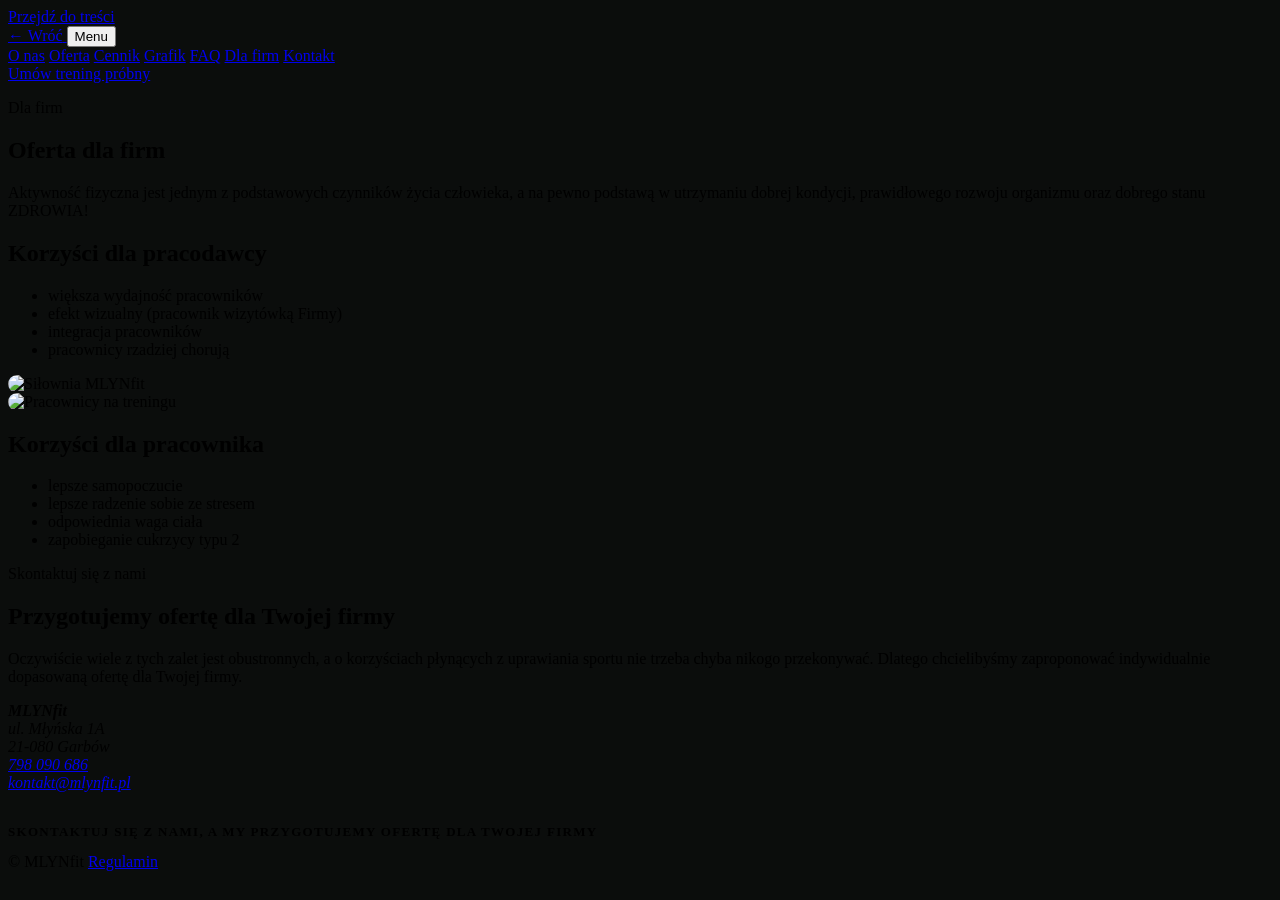
==== public/dla-firm/index.html @ b66a7a4e "Add favicon fallbacks and web manifest" ====
<!doctype html>
<html lang="pl">
  <head>
    <meta charset="utf-8">
    <meta name="viewport" content="width=device-width, initial-scale=1">
    <title>Dla firm - MLYNfit</title>
    <meta name="description" content="Oferta MLYNfit dla firm i zespołów.">
    <meta name="robots" content="index,follow">
    <meta property="og:type" content="website">
    <meta property="og:title" content="Dla firm - MLYNfit">
    <meta property="og:description" content="Oferta MLYNfit dla firm i zespołów. Sprawdź korzyści dla pracodawcy i pracownika.">
    <meta property="og:url" content="https://mlynfit.pl/dla-firm/">
    <meta property="og:locale" content="pl_PL">
    <meta property="og:image" content="https://mlynfit.pl/assets/mlynfit_trening_desktop.webp">
    <meta property="og:image:alt" content="Trening w klubie fitness MLYNfit">
    <meta name="twitter:card" content="summary_large_image">
    <meta name="twitter:title" content="Dla firm - MLYNfit">
    <meta name="twitter:description" content="Oferta MLYNfit dla firm i zespołów. Sprawdź korzyści dla pracodawcy i pracownika.">
    <meta name="twitter:image" content="https://mlynfit.pl/assets/mlynfit_trening_desktop.webp">
    <link rel="canonical" href="https://mlynfit.pl/dla-firm/">
    <link rel="icon" href="/favicon.ico" sizes="any">
    <link rel="icon" type="image/svg+xml" href="/favicon.svg">
    <link rel="icon" type="image/png" sizes="32x32" href="/favicon-32x32.png">
    <link rel="apple-touch-icon" href="/apple-touch-icon.png">
    <link rel="manifest" href="/site.webmanifest">
    <style>body{background:#0b0d0c}.footer-band{background:#0b0d0c}</style>
    <link rel="stylesheet" href="/style.css?v=9">
    <script src="/app.js?v=14" defer></script>
    <script type="application/ld+json">
      {
        "@context": "https://schema.org",
        "@type": "BreadcrumbList",
        "itemListElement": [
          {
            "@type": "ListItem",
            "position": 1,
            "name": "Strona glowna",
            "item": "https://mlynfit.pl/"
          },
          {
            "@type": "ListItem",
            "position": 2,
            "name": "Dla firm",
            "item": "https://mlynfit.pl/dla-firm/"
          }
        ]
      }
    </script>
  </head>
  <body data-page="business">
    <a class="skip-link" href="#main-content">Przejdź do treści</a>
    <header class="site-header site-header--no-cta">
      <a class="brand" href="/" aria-label="Wróć na stronę główną">
        <span class="back-arrow">← Wróć</span>
      </a>
      <button class="nav-toggle" type="button" data-nav-toggle aria-label="Menu">Menu</button>
      <nav class="site-nav" data-nav>
        <a href="/#o-nas">O nas</a>
        <a href="/#oferta">Oferta</a>
        <a href="/#cennik">Cennik</a>
        <a href="/terminarz/">Grafik</a>
        <a href="/faq/">FAQ</a>
        <a href="/dla-firm/">Dla firm</a>
        <a href="/#kontakt">Kontakt</a>
      </nav>
      <a class="header-cta is-hidden" href="tel:798090686">Umów trening próbny</a>
    </header>
    <main id="main-content">
      <section class="page-hero business-hero">
        <div class="hero-inner">
          <p class="eyebrow">Dla firm</p>
          <h1>Oferta dla firm</h1>
          <p>Aktywność fizyczna jest jednym z podstawowych czynników życia człowieka, a na pewno podstawą w utrzymaniu dobrej kondycji, prawidłowego rozwoju organizmu oraz dobrego stanu ZDROWIA!</p>
        </div>
      </section>

      <section class="section">
        <div class="split">
          <div class="reveal">
            <h2>Korzyści dla pracodawcy</h2>
            <ul class="check-list">
              <li>większa wydajność pracowników</li>
              <li>efekt wizualny (pracownik wizytówką Firmy)</li>
              <li>integracja pracowników</li>
              <li>pracownicy rzadziej chorują</li>
            </ul>
          </div>
          <div class="reveal" style="position: relative; overflow: hidden; border-radius: 10px;">
            <picture>
              <source media="(max-width: 900px)" srcset="/assets/mlynfit-zajecia-mobile1.jpg">
              <img src="/assets/mlynfit-zajecia-desktop2.jpg" alt="Siłownia MLYNfit" style="width: 100%; height: auto; display: block;">
            </picture>
          </div>
        </div>
      </section>

      <section class="section dark">
        <div class="split">
          <div class="reveal" style="position: relative; overflow: hidden; border-radius: 10px;">
            <picture>
              <source media="(max-width: 900px)" srcset="/assets/mlynfit_trening_mobile.webp">
              <img src="/assets/mlynfit_trening_desktop.webp" alt="Pracownicy na treningu" style="width: 100%; height: auto; display: block;">
            </picture>
          </div>
          <div class="reveal">
            <h2>Korzyści dla pracownika</h2>
            <ul class="check-list">
              <li>lepsze samopoczucie</li>
              <li>lepsze radzenie sobie ze stresem</li>
              <li>odpowiednia waga ciała</li>
              <li>zapobieganie cukrzycy typu 2</li>
            </ul>
          </div>
        </div>
      </section>

      <section class="section dark">
        <div class="section-head centered reveal">
          <p class="eyebrow">Skontaktuj się z nami</p>
          <h2>Przygotujemy ofertę dla Twojej firmy</h2>
          <p>Oczywiście wiele z tych zalet jest obustronnych, a o korzyściach płynących z uprawiania sportu nie trzeba chyba nikogo przekonywać. Dlatego chcielibyśmy zaproponować indywidualnie dopasowaną ofertę dla Twojej firmy.</p>
        </div>
        <div class="centered">
          <address>
            <strong>MLYNfit</strong><br>
            ul. Młyńska 1A<br>
            21-080 Garbów<br>
            <a href="tel:798090686">798 090 686</a><br>
            <a href="mailto:kontakt@mlynfit.pl">kontakt@mlynfit.pl</a>
          </address>
          <p style="margin-top: 32px; font-size: 13px; font-weight: 700; letter-spacing: 0.1em; text-transform: uppercase; color: var(--accent);">Skontaktuj się z nami, a my przygotujemy ofertę dla Twojej firmy</p>
        </div>
      </section>
    </main>


    <footer class="site-footer">
      <div class="footer-left">
        <span>© MLYNfit</span> <a href="/regulamin/">Regulamin</a>
      </div>
    </footer>
  </body>
</html>
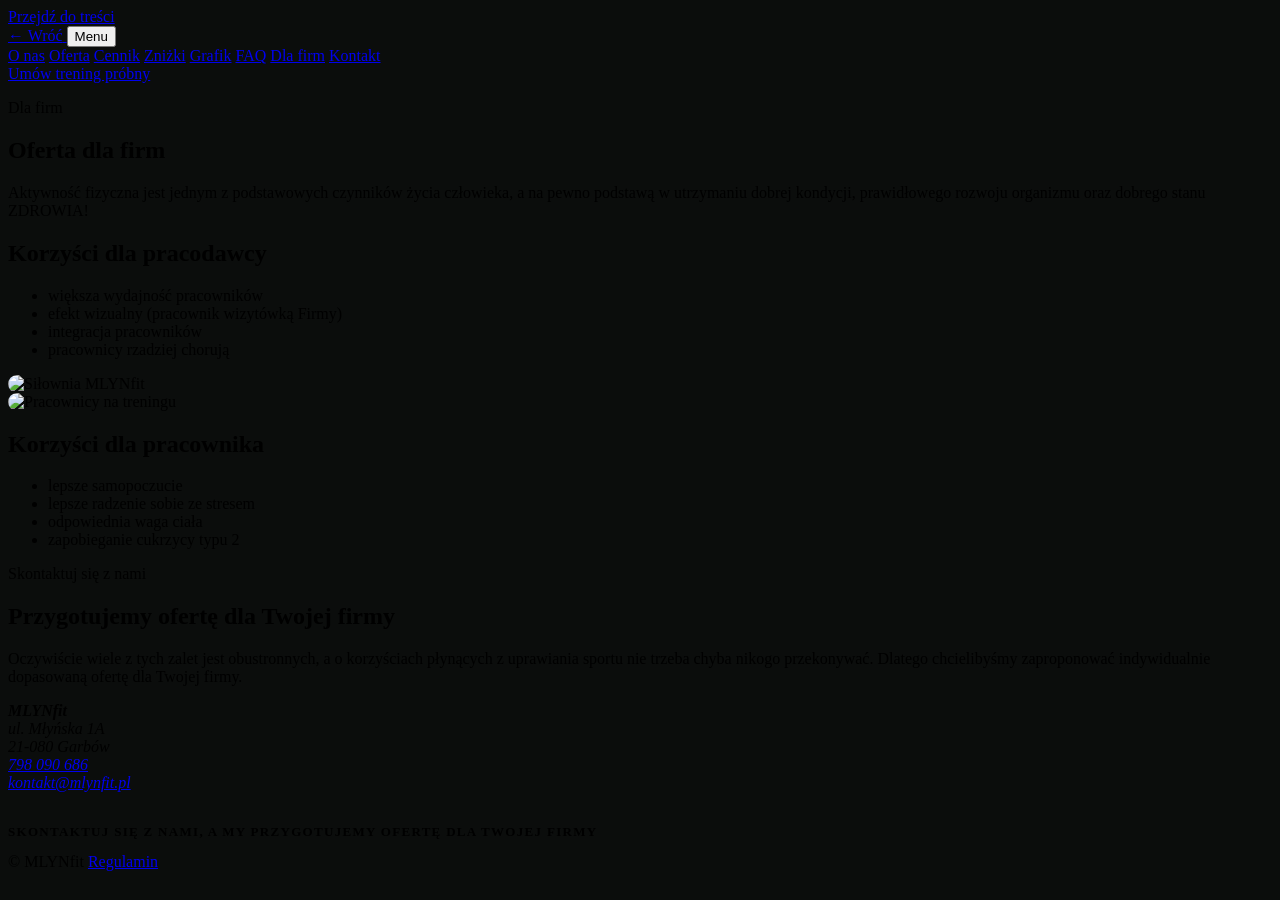
==== commit 9351a38a: "Add membership continuation discounts page" ====
--- a/public/dla-firm/index.html
+++ b/public/dla-firm/index.html
@@ -24,8 +24,8 @@
     <link rel="apple-touch-icon" href="/apple-touch-icon.png">
     <link rel="manifest" href="/site.webmanifest">
     <style>body{background:#0b0d0c}.footer-band{background:#0b0d0c}</style>
-    <link rel="stylesheet" href="/style.css?v=9">
-    <script src="/app.js?v=14" defer></script>
+    <link rel="stylesheet" href="/style.css?v=17">
+    <script src="/app.js?v=25" defer></script>
     <script type="application/ld+json">
       {
         "@context": "https://schema.org",
@@ -58,6 +58,7 @@
         <a href="/#o-nas">O nas</a>
         <a href="/#oferta">Oferta</a>
         <a href="/#cennik">Cennik</a>
+        <a href="/kontynuacja-karnetu/">Zniżki</a>
         <a href="/terminarz/">Grafik</a>
         <a href="/faq/">FAQ</a>
         <a href="/dla-firm/">Dla firm</a>
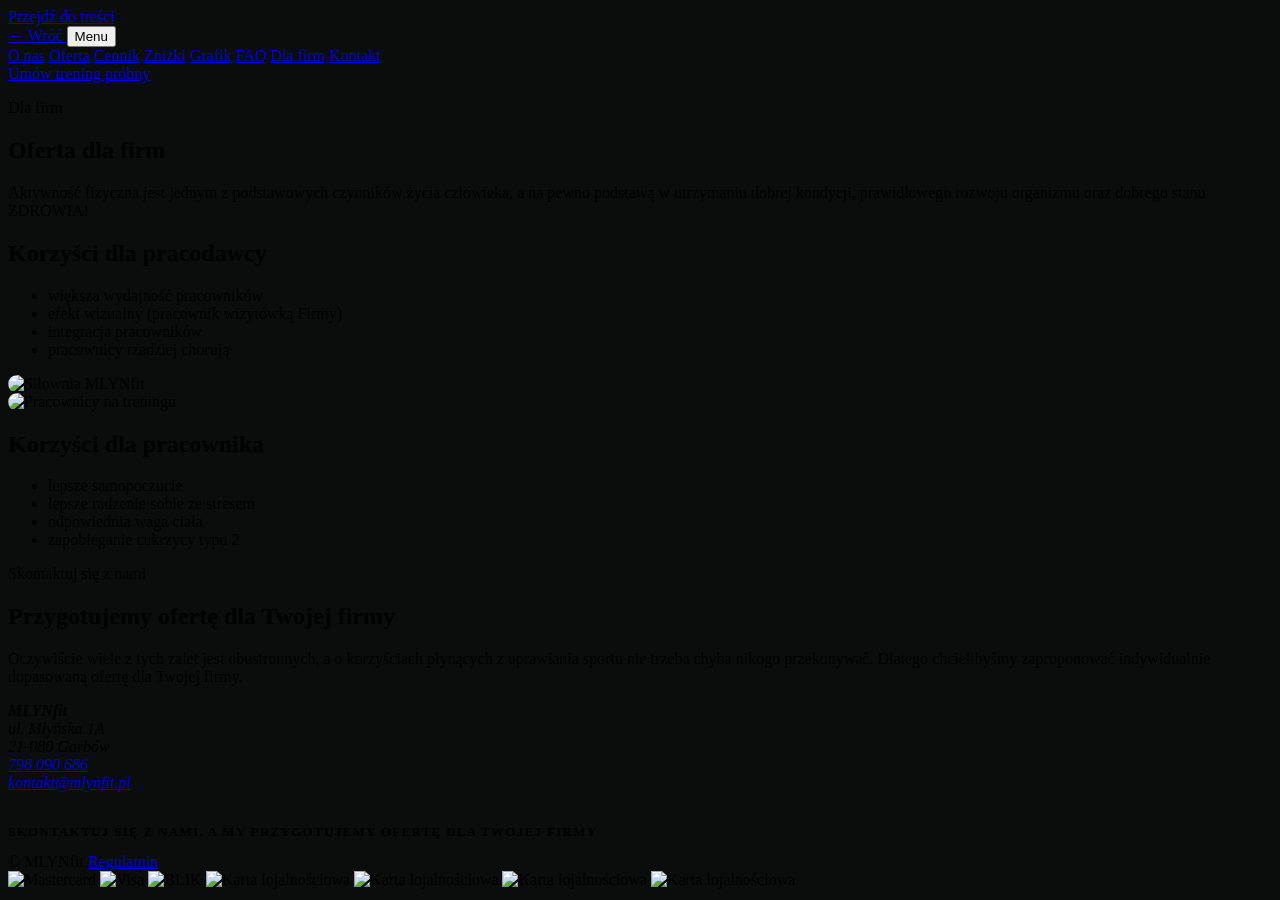
==== commit fa5d42d3: "Add payment cards to all footers" ====
--- a/public/dla-firm/index.html
+++ b/public/dla-firm/index.html
@@ -139,6 +139,15 @@
       <div class="footer-left">
         <span>© MLYNfit</span> <a href="/regulamin/">Regulamin</a>
       </div>
+      <div class="footer-cards">
+        <img src="/assets/MC.png" alt="Mastercard" loading="lazy">
+        <img src="/assets/visa.png" alt="Visa" loading="lazy">
+        <img src="/assets/blik.png" alt="BLIK" loading="lazy">
+        <img src="/assets/karta1.png" alt="Karta lojalnościowa" loading="lazy">
+        <img src="/assets/karta2.png" alt="Karta lojalnościowa" loading="lazy">
+        <img src="/assets/karta3.png" alt="Karta lojalnościowa" loading="lazy">
+        <img src="/assets/karta4.png" alt="Karta lojalnościowa" loading="lazy">
+      </div>
     </footer>
   </body>
 </html>
